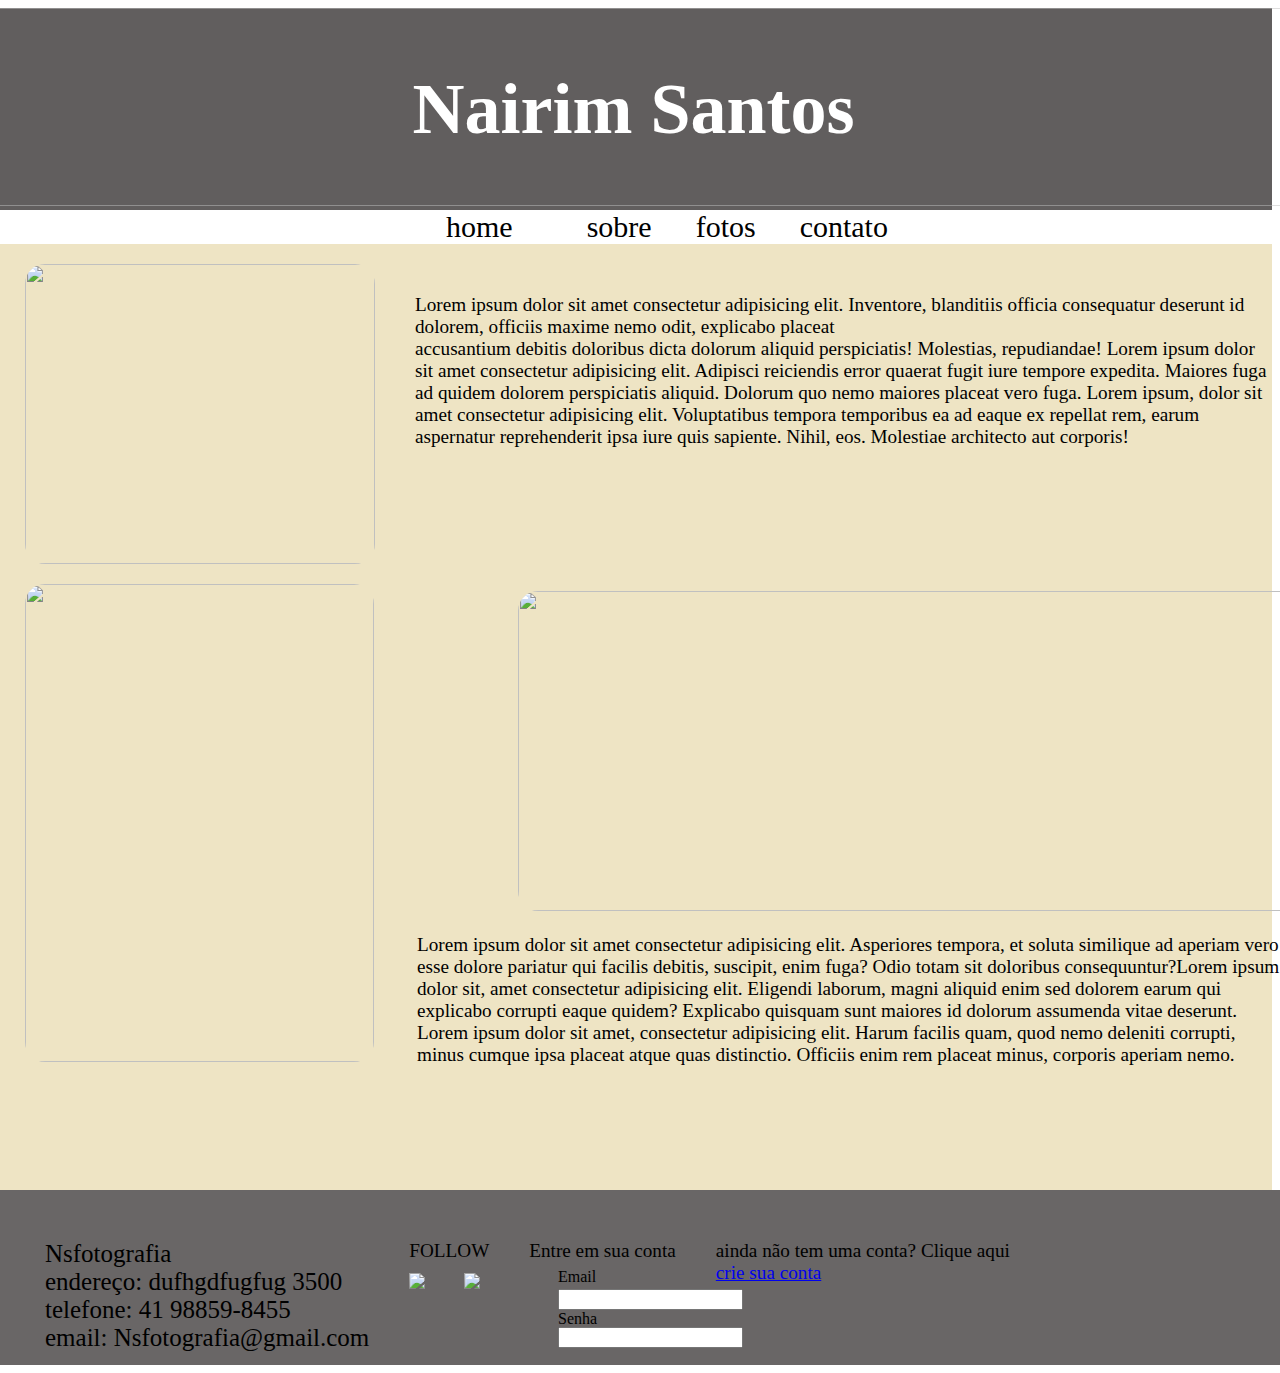
==== index.html @ fc70dc08 "Add files via upload" ====
<!DOCTYPE html>
<html lang="en">
<head>
    <meta charset="UTF-8">
    <meta http-equiv="X-UA-Compatible" content="IE=edge">
    <meta name="viewport" content="width=device-width, initial-scale=1.0">
    <title>Document</title>
    <link rel="stylesheet" href="style.css">
</head>
<body>
    <div class="body">
        <div class="fundo">
           <div class="image-container">
            <img class="logo" src="nairim.jpeg">
            <div class="image-text">Nairim Santos</div>
           </div>
        </div>
        <div class="banner">
             <a class="h" href="home.html">home</a>
              <a class="s" href="sobre.html">sobre</a>
              <a class="f" href="fotos.html">fotos</a>
              <a class="c" href="contato.html">contato</a>
        </div>
        <div class="q1">
            <img class="img1" src="nai.jpeg">
            <p>Lorem ipsum dolor sit amet consectetur adipisicing elit. Inventore, blanditiis officia consequatur deserunt id dolorem, officiis maxime nemo odit, explicabo placeat <br>accusantium debitis doloribus dicta dolorum aliquid perspiciatis! Molestias, repudiandae!
            Lorem ipsum dolor sit amet consectetur adipisicing elit. Adipisci reiciendis error quaerat fugit iure tempore expedita. Maiores fuga ad quidem dolorem perspiciatis aliquid. Dolorum quo nemo maiores placeat vero fuga.
            Lorem ipsum, dolor sit amet consectetur adipisicing elit. Voluptatibus tempora temporibus ea ad eaque ex repellat rem, earum aspernatur reprehenderit ipsa iure quis sapiente. Nihil, eos. Molestiae architecto aut corporis!</p>
        </div>
        <div class="q2">
            <img class="img2" src="quadro.jpeg">
              <img class="img3" src="flor.jpeg">
              <p class="u">Lorem ipsum dolor sit amet consectetur adipisicing elit. Asperiores tempora, et soluta similique ad aperiam vero esse dolore pariatur qui facilis debitis, suscipit, enim fuga? Odio totam sit doloribus consequuntur?Lorem ipsum dolor sit, amet consectetur adipisicing elit. Eligendi laborum, magni aliquid enim sed dolorem earum qui explicabo corrupti eaque quidem? Explicabo quisquam sunt maiores id dolorum assumenda vitae deserunt. Lorem ipsum dolor sit amet, consectetur adipisicing elit. Harum facilis quam, quod nemo deleniti corrupti, minus cumque ipsa placeat atque quas distinctio. Officiis enim rem placeat minus, corporis aperiam nemo.</p>
        </div>
        <div class="rodape">
            <p class="s2">Nsfotografia <br>
                endereço: dufhgdfugfug 3500 <br>
                telefone: 41 98859-8455 <br>
                email: Nsfotografia@gmail.com
            </p>
            <p>FOLLOW</p>
            <a href="https://api.whatsapp.com/send/?phone=%2B554188598455&text&type=phone_number&app_absent=0" alt="logo wpp">
                <img class="w" src="wpp.png"></a>
                <a href="https://www.instagram.com/nsantosfotografia?utm_source=ig_web_button_share_sheet&igsh=ZDNlZDc0MzIxNw==">
                    <img class="i" src="instagram.png" >
                </a>
                <p>Entre em sua conta</p>
                <label class="l2">Email</label>
        <br> 
        <input class="t2" type="text">
        <br>
        <label class="l1">Senha</label>
        <br> 
        <input class="t1" type="text">
        <br>
        <p>ainda não tem uma conta? Clique aqui <br> <a href="contato.html">crie sua conta</a></p>
        </div>
    </div>
</body>
</html>
---- style.css ----
.body{
    background-color: rgb(238, 228, 196);
    margin-left: -13px;
}
.fundo{
    background-color: rgb(97, 94, 94);
}
.logo{
    width: 1427px;
    height: 198px;
    opacity: 0.5;
    margin-left: -13px;
    margin-top: 0px;
}
.image-container {
    position: relative;
}
.image-text {
    position: absolute;
    top: 50%;
    left: 50%;
    transform: translate(-50%, -50%);
    z-index: 1;
    color: white;
    font-size: 72px;
    font-weight:bold;
    font-family:serif;
}
.banner{
    padding-left: 451px;
    background-color: white;
}
p{
    margin-left: 40px;
    margin-top: 50px;
}
.h{
    color: black;
    text-decoration: none;
    font-size: 30px;
    padding-right: 30px;
}
.s{
    color: black;
    text-decoration: none;
    font-size: 30px;
    padding-left: 40px;
}
.f{
    color: black;
    text-decoration: none;
    font-size: 30px;
    padding-left: 40px;
}
.c{
    color: black;
    text-decoration: none;
    font-size: 30px;
    padding-left: 40px;
}
.q1{
    display: flex;
}
.img1{
    width: 350px;
    height: 300px;
    margin-left: 30px;
    margin-top: 20px;
    border-radius: 20px;
}
.img2{
    width: 349px;
    height: 478px;
    margin-left: 30px;
    margin-top: 20px;
    border-radius: 20px;
}
.img3{
    width: 822px;
    height: 320px;
    margin-left: 30px;
    margin-top: 20px;
    position: absolute; 
	left: 488px;
	top: 571px;
    border-radius: 20px;
}
.u{
    position: absolute; 
	left: 377px;
	top: 884px;
}
p{
    font-size: larger;
}
.rodape{
    background-color: rgb(105, 102, 102);
   width: 1412px;
   height: 175px;
   margin-top: 124px;
   display: flex;
}
.w{
    margin-top: 83px;
    margin-left: -80px;
    width: 50px;
}
.i{
    margin-top: 83px;
    width: 50px;
    margin-left: -25px;
}
.h1{
    color: black;
    text-decoration: none;
    font-size: 30px;
    padding-right: 30px;
    display: flex;
}
.s2{
    font-size: 25px;
    margin-left: 50px;
}
.l1{
    position: absolute; 
	left: 558px;
	top: 1310px;
}
.l2{
    position: absolute; 
	left: 558px;
	top:1268px;
}
.t1{
    position: absolute;
    left: 558px;
	top: 1327px;
}
.t2{
    position: absolute;
    left: 558px;
	top: 1289px;
}
.t11{
    position: absolute;
    left: 558px;
	top: 1252px;
}
.t22{
    position: absolute;
    left: 558px;
	top: 1202px;
}
.ll1{
    position: absolute;
    left: 558px;
	top: 1228px;
}
.ll2{
    position: absolute;
    left: 558px;
	top: 1185px;
}
img{
    width: 284px;
    margin-left: 43px;
}
.text{
    position: absolute; 
	left: 313px;
	top: 459px;
}
.but{
    margin-left: 50px;
}
img{
    margin-top: 50px;
}
.mar{
    position: absolute;
    left: 997px;
	top: 774px;
    width: 297px;
}
.fam{
    width: 295px;
}
.gat{
    width: 257px;
}
.mari{
    width: 294px;
}
.eu{
    width: 297px;
}
.ll22{
    position: absolute;
    left: 558px;
	top: 1412px;
}
.t222{
    position: absolute;
    left: 555px;
	top: 1432px;
}
.ll11{
    position: absolute;
    left: 558px;
	top: 1464px;
}
.t111{
    position: absolute;
    left: 555px;
	top: 1480px;
}
.logoo{
    width: 1440px;
    height: 198px;
    opacity: 0.5;
    margin-left: -13px;
    margin-top: 0px;
}
.image-containerr {
    position: relative;
}
.image-textt {
    position: absolute;
    top: 50%;
    left: 50%;
    transform: translate(-50%, -50%);
    z-index: 1;
    color: white;
    font-size: 72px;
    font-weight:bold;
    font-family:serif;
}
.lll22{
    position: absolute;
    left: 558px;
	top: 730px;
}
.tt222{
    position: absolute;
    left: 558px;
	top: 750px;
}
.lll11{
    position: absolute;
    left: 558px;
	top: 775px;
}
.tt111{
    position: absolute;
    left: 558px;
	top: 797px;
}
.formulario{
    margin-top: 58px;
}
.nome{
   font-size: x-large;
}

.sob{
    font-size: x-large;
}
.tel{
    font-size: x-large;
}

.end{
    font-size: x-large;
}

button{
    width: 254px;
    height: 25px;
    border-radius: 5px;
    margin-top: 10px;
}
input{

}
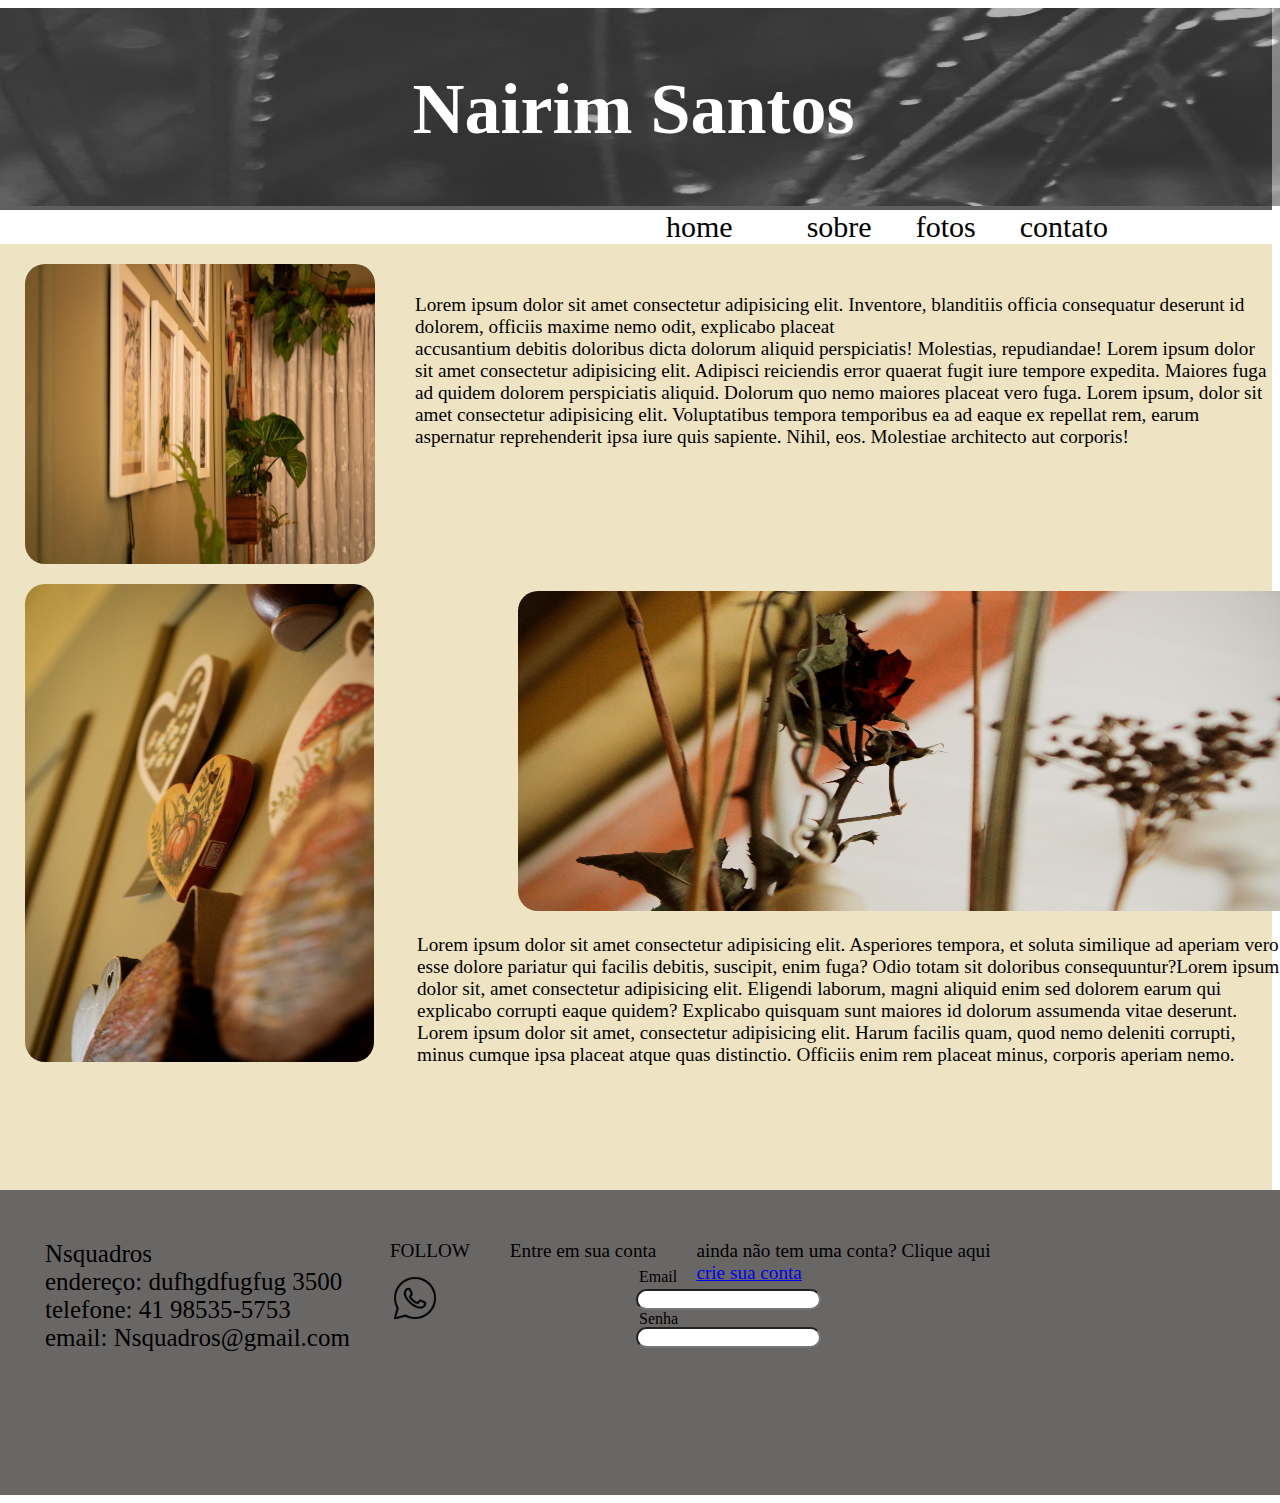
==== commit 9f8c063e: "Update index.html" ====
--- a/index.html
+++ b/index.html
@@ -33,16 +33,14 @@
               <p class="u">Lorem ipsum dolor sit amet consectetur adipisicing elit. Asperiores tempora, et soluta similique ad aperiam vero esse dolore pariatur qui facilis debitis, suscipit, enim fuga? Odio totam sit doloribus consequuntur?Lorem ipsum dolor sit, amet consectetur adipisicing elit. Eligendi laborum, magni aliquid enim sed dolorem earum qui explicabo corrupti eaque quidem? Explicabo quisquam sunt maiores id dolorum assumenda vitae deserunt. Lorem ipsum dolor sit amet, consectetur adipisicing elit. Harum facilis quam, quod nemo deleniti corrupti, minus cumque ipsa placeat atque quas distinctio. Officiis enim rem placeat minus, corporis aperiam nemo.</p>
         </div>
         <div class="rodape">
-            <p class="s2">Nsfotografia <br>
+            <p class="s2">Nsquadros <br>
                 endereço: dufhgdfugfug 3500 <br>
-                telefone: 41 98859-8455 <br>
-                email: Nsfotografia@gmail.com
+                telefone: 41 98535-5753 <br>
+                email: Nsquadros@gmail.com
             </p>
             <p>FOLLOW</p>
             <a href="https://api.whatsapp.com/send/?phone=%2B554188598455&text&type=phone_number&app_absent=0" alt="logo wpp">
                 <img class="w" src="wpp.png"></a>
-                <a href="https://www.instagram.com/nsantosfotografia?utm_source=ig_web_button_share_sheet&igsh=ZDNlZDc0MzIxNw==">
-                    <img class="i" src="instagram.png" >
                 </a>
                 <p>Entre em sua conta</p>
                 <label class="l2">Email</label>
@@ -57,4 +55,4 @@
         </div>
     </div>
 </body>
-</html>+</html>
--- a/style.css
+++ b/style.css
@@ -6,7 +6,7 @@
     background-color: rgb(97, 94, 94);
 }
 .logo{
-    width: 1427px;
+    width: 1935px;
     height: 198px;
     opacity: 0.5;
     margin-left: -13px;
@@ -27,7 +27,7 @@
     font-family:serif;
 }
 .banner{
-    padding-left: 451px;
+    padding-left: 671px;
     background-color: white;
 }
 p{
@@ -95,8 +95,8 @@
 }
 .rodape{
     background-color: rgb(105, 102, 102);
-   width: 1412px;
-   height: 175px;
+   width: 1935px;
+   height: 305px;
    margin-top: 124px;
    display: flex;
 }
@@ -123,43 +123,43 @@
 }
 .l1{
     position: absolute; 
-	left: 558px;
+	left:639px;
 	top: 1310px;
 }
 .l2{
     position: absolute; 
-	left: 558px;
+	left: 639px;
 	top:1268px;
 }
 .t1{
     position: absolute;
-    left: 558px;
+    left: 636px;
 	top: 1327px;
 }
 .t2{
     position: absolute;
-    left: 558px;
+    left: 636px;
 	top: 1289px;
 }
 .t11{
     position: absolute;
-    left: 558px;
-	top: 1252px;
+    left: 553px;
+	top: 1159px;
 }
 .t22{
     position: absolute;
-    left: 558px;
+    left: 556px;
 	top: 1202px;
 }
 .ll1{
     position: absolute;
     left: 558px;
-	top: 1228px;
+	top: 1185px;
 }
 .ll2{
     position: absolute;
     left: 558px;
-	top: 1185px;
+	top: 1140px;
 }
 img{
     width: 284px;
@@ -178,9 +178,9 @@
 }
 .mar{
     position: absolute;
-    left: 997px;
+    left: 1775px;
 	top: 774px;
-    width: 297px;
+    width: 410px;
 }
 .fam{
     width: 295px;
@@ -192,7 +192,8 @@
     width: 294px;
 }
 .eu{
-    width: 297px;
+    width: 210px;
+	    top: 774px;
 }
 .ll22{
     position: absolute;
@@ -201,7 +202,7 @@
 }
 .t222{
     position: absolute;
-    left: 555px;
+    left: 560px;
 	top: 1432px;
 }
 .ll11{
@@ -211,11 +212,11 @@
 }
 .t111{
     position: absolute;
-    left: 555px;
+    left: 560px;
 	top: 1480px;
 }
 .logoo{
-    width: 1440px;
+    width: 1935px;
     height: 198px;
     opacity: 0.5;
     margin-left: -13px;
@@ -242,8 +243,8 @@
 }
 .tt222{
     position: absolute;
-    left: 558px;
-	top: 750px;
+    left: 561px;
+	top:796px;
 }
 .lll11{
     position: absolute;
@@ -252,8 +253,8 @@
 }
 .tt111{
     position: absolute;
-    left: 558px;
-	top: 797px;
+    left: 561px;
+	top: 749px;
 }
 .formulario{
     margin-top: 58px;
@@ -274,11 +275,11 @@
 }
 
 button{
-    width: 254px;
+    width: 200px;
     height: 25px;
     border-radius: 5px;
     margin-top: 10px;
 }
 input{
-
-}+border-radius: 20px;
+}
